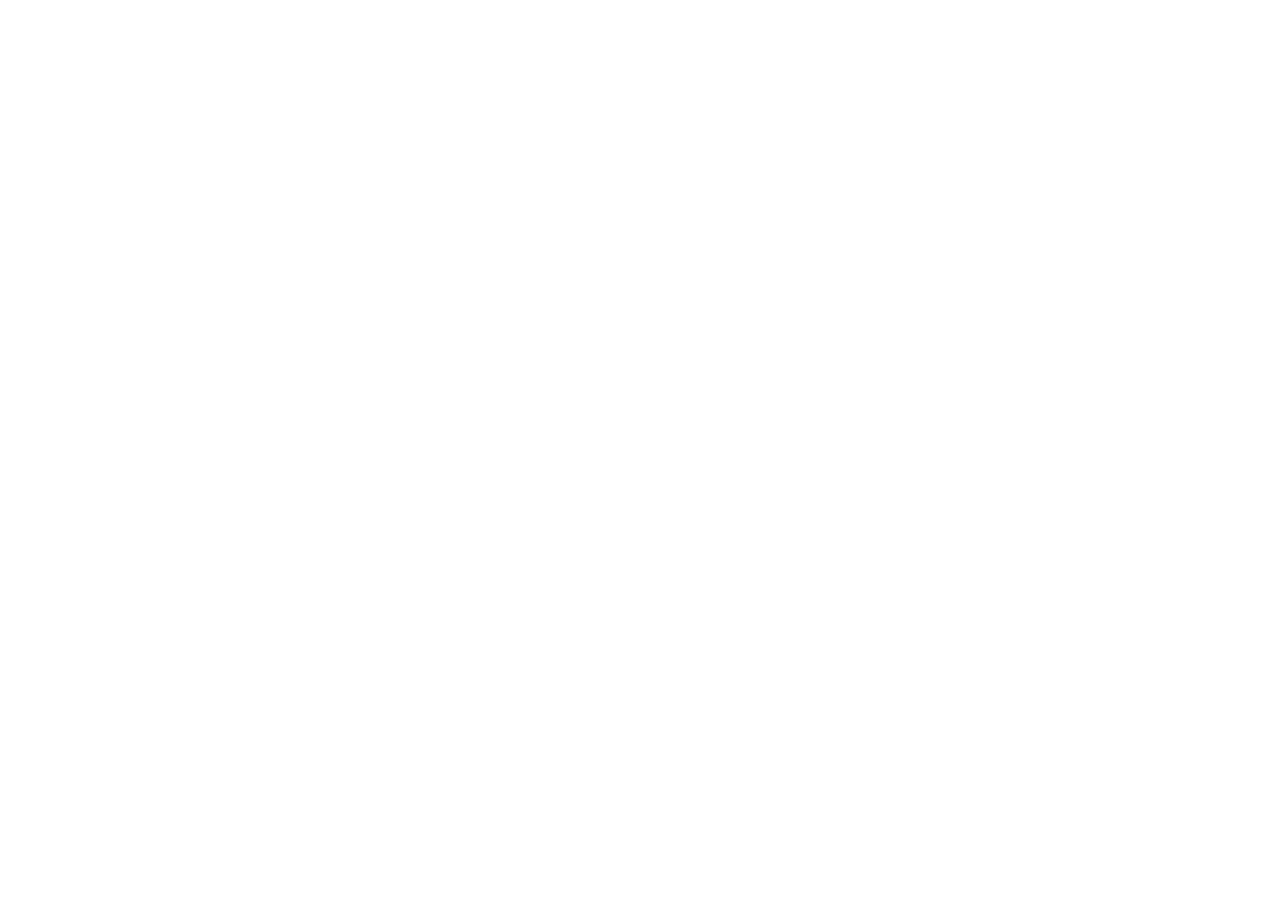
==== css-tasks.html @ 1ac5b98e "init: start a css task" ====
<!DOCTYPE html>
<html lang="en">
<head>
    <meta charset="UTF-8">
    <meta http-equiv="X-UA-Compatible" content="IE=edge">
    <meta name="viewport" content="width=device-width, initial-scale=1.0">
    <title>from  W3 school</title>
    <link rel="stylesheet" href="style.css">
</head>
<body>
    
</body>
</html>
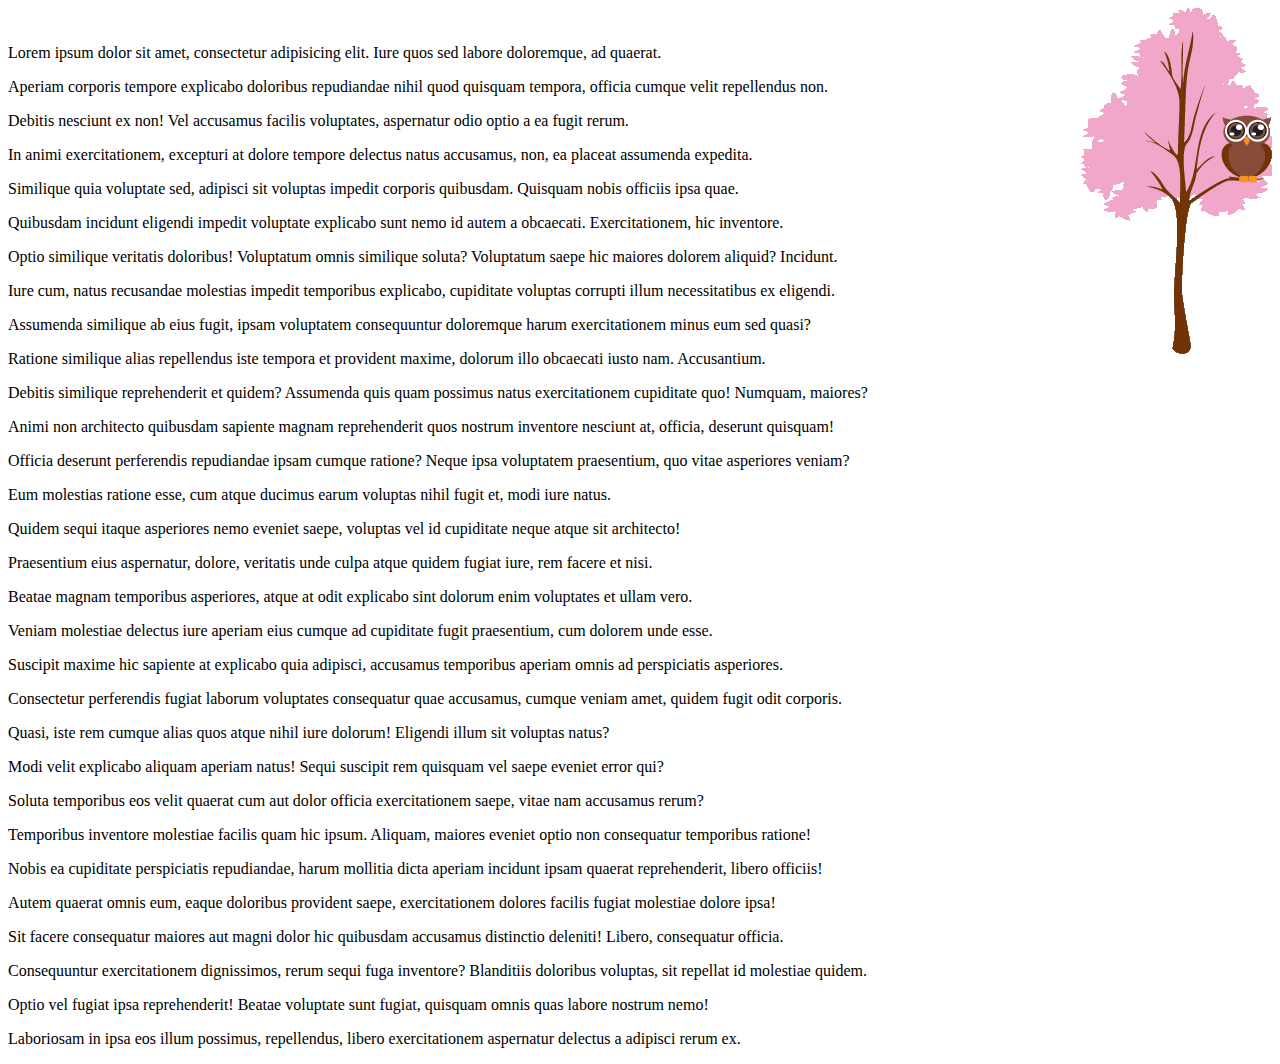
==== commit 1a04017c: "feat: add element with background-attachment" ====
--- a/css-tasks.html
+++ b/css-tasks.html
@@ -4,10 +4,42 @@
     <meta charset="UTF-8">
     <meta http-equiv="X-UA-Compatible" content="IE=edge">
     <meta name="viewport" content="width=device-width, initial-scale=1.0">
-    <title>from  W3 school</title>
+    <title>CSS from  W3 school</title>
     <link rel="stylesheet" href="style.css">
 </head>
 <body>
-    
+      <!-- CSS background-attachment Создадим див с 30 элементами параграф и через цсс зададим, что фоновое изображение будет фиксировано, т.е. не будет перемещаться при скроле. -->
+  <div class="body">
+  <p>Lorem ipsum dolor sit amet, consectetur adipisicing elit. Iure quos sed labore doloremque, ad quaerat.</p>
+  <p>Aperiam corporis tempore explicabo doloribus repudiandae nihil quod quisquam tempora, officia cumque velit repellendus non.</p>
+  <p>Debitis nesciunt ex non! Vel accusamus facilis voluptates, aspernatur odio optio a ea fugit rerum.</p>
+  <p>In animi exercitationem, excepturi at dolore tempore delectus natus accusamus, non, ea placeat assumenda expedita.</p>
+  <p>Similique quia voluptate sed, adipisci sit voluptas impedit corporis quibusdam. Quisquam nobis officiis ipsa quae.</p>
+  <p>Quibusdam incidunt eligendi impedit voluptate explicabo sunt nemo id autem a obcaecati. Exercitationem, hic inventore.</p>
+  <p>Optio similique veritatis doloribus! Voluptatum omnis similique soluta? Voluptatum saepe hic maiores dolorem aliquid? Incidunt.</p>
+  <p>Iure cum, natus recusandae molestias impedit temporibus explicabo, cupiditate voluptas corrupti illum necessitatibus ex eligendi.</p>
+  <p>Assumenda similique ab eius fugit, ipsam voluptatem consequuntur doloremque harum exercitationem minus eum sed quasi?</p>
+  <p>Ratione similique alias repellendus iste tempora et provident maxime, dolorum illo obcaecati iusto nam. Accusantium.</p>
+  <p>Debitis similique reprehenderit et quidem? Assumenda quis quam possimus natus exercitationem cupiditate quo! Numquam, maiores?</p>
+  <p>Animi non architecto quibusdam sapiente magnam reprehenderit quos nostrum inventore nesciunt at, officia, deserunt quisquam!</p>
+  <p>Officia deserunt perferendis repudiandae ipsam cumque ratione? Neque ipsa voluptatem praesentium, quo vitae asperiores veniam?</p>
+  <p>Eum molestias ratione esse, cum atque ducimus earum voluptas nihil fugit et, modi iure natus.</p>
+  <p>Quidem sequi itaque asperiores nemo eveniet saepe, voluptas vel id cupiditate neque atque sit architecto!</p>
+  <p>Praesentium eius aspernatur, dolore, veritatis unde culpa atque quidem fugiat iure, rem facere et nisi.</p>
+  <p>Beatae magnam temporibus asperiores, atque at odit explicabo sint dolorum enim voluptates et ullam vero.</p>
+  <p>Veniam molestiae delectus iure aperiam eius cumque ad cupiditate fugit praesentium, cum dolorem unde esse.</p>
+  <p>Suscipit maxime hic sapiente at explicabo quia adipisci, accusamus temporibus aperiam omnis ad perspiciatis asperiores.</p>
+  <p>Consectetur perferendis fugiat laborum voluptates consequatur quae accusamus, cumque veniam amet, quidem fugit odit corporis.</p>
+  <p>Quasi, iste rem cumque alias quos atque nihil iure dolorum! Eligendi illum sit voluptas natus?</p>
+  <p>Modi velit explicabo aliquam aperiam natus! Sequi suscipit rem quisquam vel saepe eveniet error qui?</p>
+  <p>Soluta temporibus eos velit quaerat cum aut dolor officia exercitationem saepe, vitae nam accusamus rerum?</p>
+  <p>Temporibus inventore molestiae facilis quam hic ipsum. Aliquam, maiores eveniet optio non consequatur temporibus ratione!</p>
+  <p>Nobis ea cupiditate perspiciatis repudiandae, harum mollitia dicta aperiam incidunt ipsam quaerat reprehenderit, libero officiis!</p>
+  <p>Autem quaerat omnis eum, eaque doloribus provident saepe, exercitationem dolores facilis fugiat molestiae dolore ipsa!</p>
+  <p>Sit facere consequatur maiores aut magni dolor hic quibusdam accusamus distinctio deleniti! Libero, consequatur officia.</p>
+  <p>Consequuntur exercitationem dignissimos, rerum sequi fuga inventore? Blanditiis doloribus voluptas, sit repellat id molestiae quidem.</p>
+  <p>Optio vel fugiat ipsa reprehenderit! Beatae voluptate sunt fugiat, quisquam omnis quas labore nostrum nemo!</p>
+  <p>Laboriosam in ipsa eos illum possimus, repellendus, libero exercitationem aspernatur delectus a adipisci rerum ex.</p>        
+  </div>    
 </body>
 </html>--- a/style.css
+++ b/style.css
@@ -0,0 +1,9 @@
+/* Добавим стилей для дива с класом body и укажем, что изображение должно быть зафиксировано background-attachment: fixed; */
+.body {
+  padding-top: 20px;  
+  padding-right: 200px;
+  background-image: url("./assets/css/img_tree.png");
+  background-repeat: no-repeat;
+  background-position: right top;
+  background-attachment: fixed;
+}
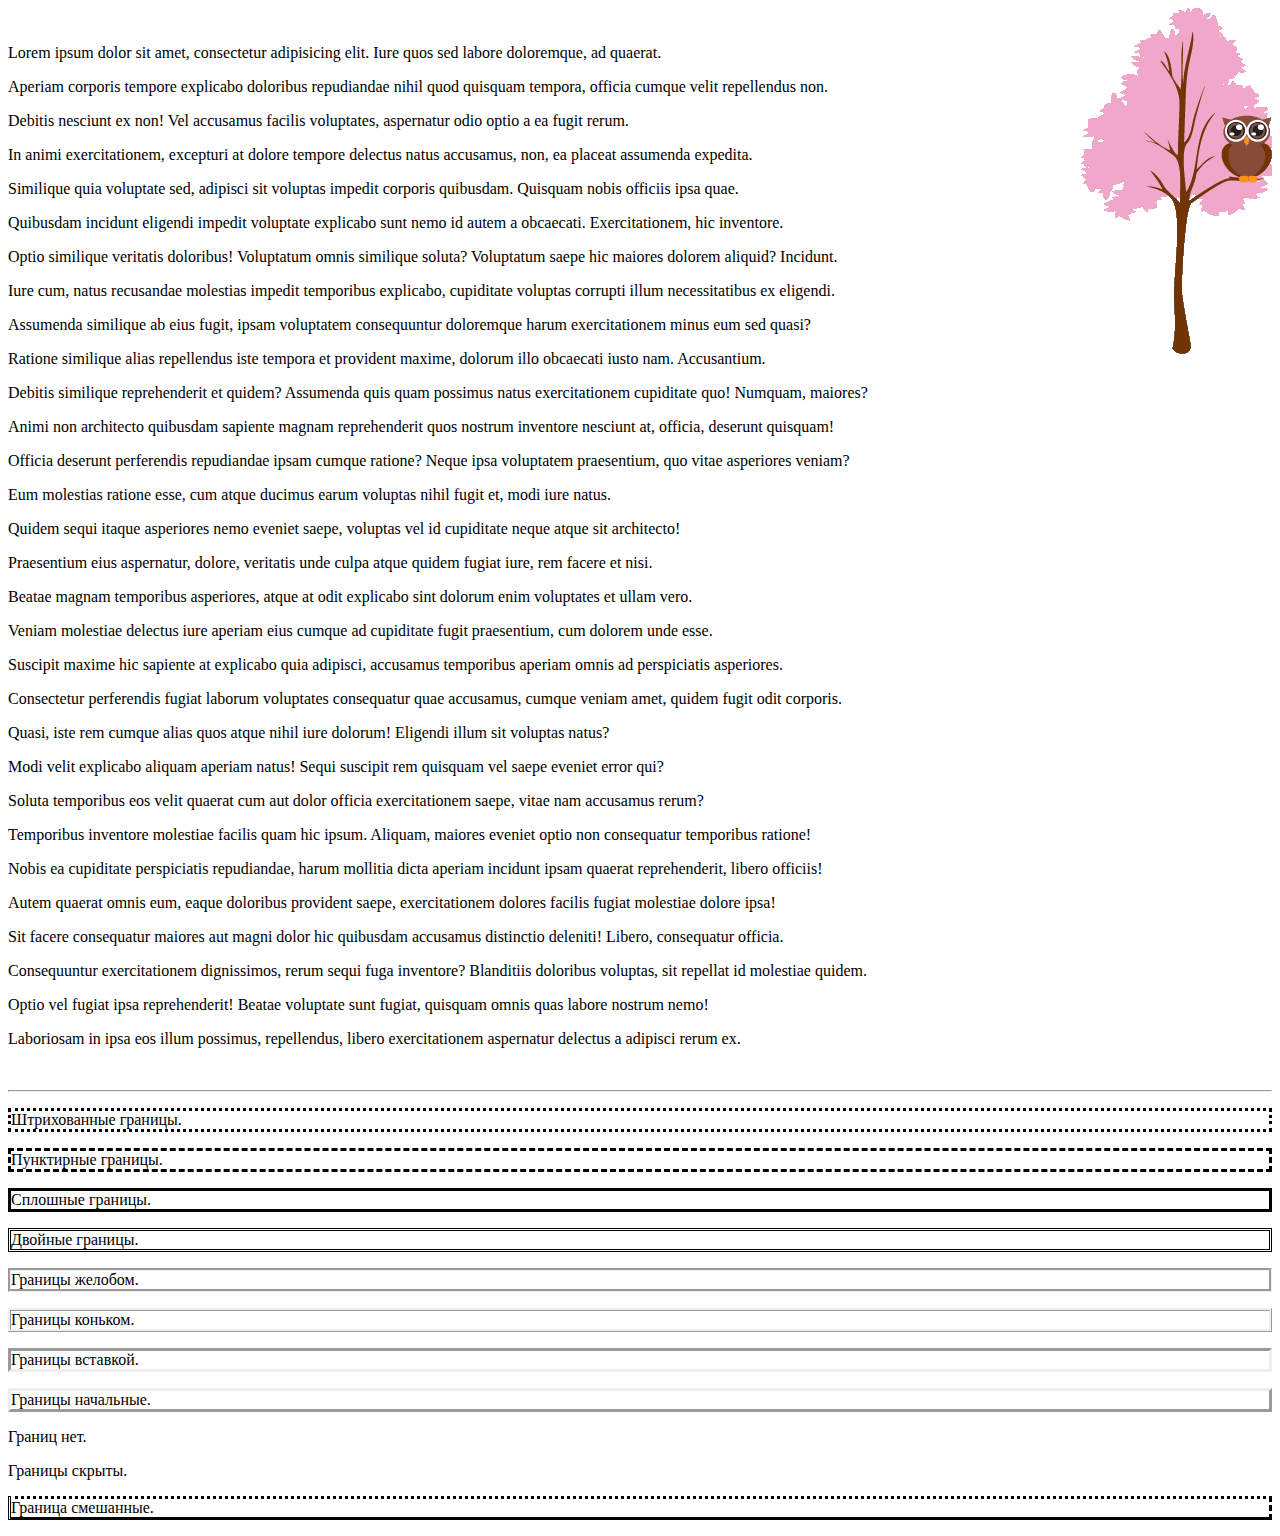
==== commit c9916a1b: "feat: add elements  with different border types" ====
--- a/css-tasks.html
+++ b/css-tasks.html
@@ -10,36 +10,54 @@
 <body>
       <!-- CSS background-attachment Создадим див с 30 элементами параграф и через цсс зададим, что фоновое изображение будет фиксировано, т.е. не будет перемещаться при скроле. -->
   <div class="body">
-  <p>Lorem ipsum dolor sit amet, consectetur adipisicing elit. Iure quos sed labore doloremque, ad quaerat.</p>
-  <p>Aperiam corporis tempore explicabo doloribus repudiandae nihil quod quisquam tempora, officia cumque velit repellendus non.</p>
-  <p>Debitis nesciunt ex non! Vel accusamus facilis voluptates, aspernatur odio optio a ea fugit rerum.</p>
-  <p>In animi exercitationem, excepturi at dolore tempore delectus natus accusamus, non, ea placeat assumenda expedita.</p>
-  <p>Similique quia voluptate sed, adipisci sit voluptas impedit corporis quibusdam. Quisquam nobis officiis ipsa quae.</p>
-  <p>Quibusdam incidunt eligendi impedit voluptate explicabo sunt nemo id autem a obcaecati. Exercitationem, hic inventore.</p>
-  <p>Optio similique veritatis doloribus! Voluptatum omnis similique soluta? Voluptatum saepe hic maiores dolorem aliquid? Incidunt.</p>
-  <p>Iure cum, natus recusandae molestias impedit temporibus explicabo, cupiditate voluptas corrupti illum necessitatibus ex eligendi.</p>
-  <p>Assumenda similique ab eius fugit, ipsam voluptatem consequuntur doloremque harum exercitationem minus eum sed quasi?</p>
-  <p>Ratione similique alias repellendus iste tempora et provident maxime, dolorum illo obcaecati iusto nam. Accusantium.</p>
-  <p>Debitis similique reprehenderit et quidem? Assumenda quis quam possimus natus exercitationem cupiditate quo! Numquam, maiores?</p>
-  <p>Animi non architecto quibusdam sapiente magnam reprehenderit quos nostrum inventore nesciunt at, officia, deserunt quisquam!</p>
-  <p>Officia deserunt perferendis repudiandae ipsam cumque ratione? Neque ipsa voluptatem praesentium, quo vitae asperiores veniam?</p>
-  <p>Eum molestias ratione esse, cum atque ducimus earum voluptas nihil fugit et, modi iure natus.</p>
-  <p>Quidem sequi itaque asperiores nemo eveniet saepe, voluptas vel id cupiditate neque atque sit architecto!</p>
-  <p>Praesentium eius aspernatur, dolore, veritatis unde culpa atque quidem fugiat iure, rem facere et nisi.</p>
-  <p>Beatae magnam temporibus asperiores, atque at odit explicabo sint dolorum enim voluptates et ullam vero.</p>
-  <p>Veniam molestiae delectus iure aperiam eius cumque ad cupiditate fugit praesentium, cum dolorem unde esse.</p>
-  <p>Suscipit maxime hic sapiente at explicabo quia adipisci, accusamus temporibus aperiam omnis ad perspiciatis asperiores.</p>
-  <p>Consectetur perferendis fugiat laborum voluptates consequatur quae accusamus, cumque veniam amet, quidem fugit odit corporis.</p>
-  <p>Quasi, iste rem cumque alias quos atque nihil iure dolorum! Eligendi illum sit voluptas natus?</p>
-  <p>Modi velit explicabo aliquam aperiam natus! Sequi suscipit rem quisquam vel saepe eveniet error qui?</p>
-  <p>Soluta temporibus eos velit quaerat cum aut dolor officia exercitationem saepe, vitae nam accusamus rerum?</p>
-  <p>Temporibus inventore molestiae facilis quam hic ipsum. Aliquam, maiores eveniet optio non consequatur temporibus ratione!</p>
-  <p>Nobis ea cupiditate perspiciatis repudiandae, harum mollitia dicta aperiam incidunt ipsam quaerat reprehenderit, libero officiis!</p>
-  <p>Autem quaerat omnis eum, eaque doloribus provident saepe, exercitationem dolores facilis fugiat molestiae dolore ipsa!</p>
-  <p>Sit facere consequatur maiores aut magni dolor hic quibusdam accusamus distinctio deleniti! Libero, consequatur officia.</p>
-  <p>Consequuntur exercitationem dignissimos, rerum sequi fuga inventore? Blanditiis doloribus voluptas, sit repellat id molestiae quidem.</p>
-  <p>Optio vel fugiat ipsa reprehenderit! Beatae voluptate sunt fugiat, quisquam omnis quas labore nostrum nemo!</p>
-  <p>Laboriosam in ipsa eos illum possimus, repellendus, libero exercitationem aspernatur delectus a adipisci rerum ex.</p>        
-  </div>    
+    <p>Lorem ipsum dolor sit amet, consectetur adipisicing elit. Iure quos sed labore doloremque, ad quaerat.</p>
+    <p>Aperiam corporis tempore explicabo doloribus repudiandae nihil quod quisquam tempora, officia cumque velit repellendus non.</p>
+    <p>Debitis nesciunt ex non! Vel accusamus facilis voluptates, aspernatur odio optio a ea fugit rerum.</p>
+    <p>In animi exercitationem, excepturi at dolore tempore delectus natus accusamus, non, ea placeat assumenda expedita.</p>
+    <p>Similique quia voluptate sed, adipisci sit voluptas impedit corporis quibusdam. Quisquam nobis officiis ipsa quae.</p>
+    <p>Quibusdam incidunt eligendi impedit voluptate explicabo sunt nemo id autem a obcaecati. Exercitationem, hic inventore.</p>
+    <p>Optio similique veritatis doloribus! Voluptatum omnis similique soluta? Voluptatum saepe hic maiores dolorem aliquid? Incidunt.</p>
+    <p>Iure cum, natus recusandae molestias impedit temporibus explicabo, cupiditate voluptas corrupti illum necessitatibus ex eligendi.</p>
+    <p>Assumenda similique ab eius fugit, ipsam voluptatem consequuntur doloremque harum exercitationem minus eum sed quasi?</p>
+    <p>Ratione similique alias repellendus iste tempora et provident maxime, dolorum illo obcaecati iusto nam. Accusantium.</p>
+    <p>Debitis similique reprehenderit et quidem? Assumenda quis quam possimus natus exercitationem cupiditate quo! Numquam, maiores?</p>
+    <p>Animi non architecto quibusdam sapiente magnam reprehenderit quos nostrum inventore nesciunt at, officia, deserunt quisquam!</p>
+    <p>Officia deserunt perferendis repudiandae ipsam cumque ratione? Neque ipsa voluptatem praesentium, quo vitae asperiores veniam?</p>
+    <p>Eum molestias ratione esse, cum atque ducimus earum voluptas nihil fugit et, modi iure natus.</p>
+    <p>Quidem sequi itaque asperiores nemo eveniet saepe, voluptas vel id cupiditate neque atque sit architecto!</p>
+    <p>Praesentium eius aspernatur, dolore, veritatis unde culpa atque quidem fugiat iure, rem facere et nisi.</p>
+    <p>Beatae magnam temporibus asperiores, atque at odit explicabo sint dolorum enim voluptates et ullam vero.</p>
+    <p>Veniam molestiae delectus iure aperiam eius cumque ad cupiditate fugit praesentium, cum dolorem unde esse.</p>
+    <p>Suscipit maxime hic sapiente at explicabo quia adipisci, accusamus temporibus aperiam omnis ad perspiciatis asperiores.</p>
+    <p>Consectetur perferendis fugiat laborum voluptates consequatur quae accusamus, cumque veniam amet, quidem fugit odit corporis.</p>
+    <p>Quasi, iste rem cumque alias quos atque nihil iure dolorum! Eligendi illum sit voluptas natus?</p>
+    <p>Modi velit explicabo aliquam aperiam natus! Sequi suscipit rem quisquam vel saepe eveniet error qui?</p>
+    <p>Soluta temporibus eos velit quaerat cum aut dolor officia exercitationem saepe, vitae nam accusamus rerum?</p>
+    <p>Temporibus inventore molestiae facilis quam hic ipsum. Aliquam, maiores eveniet optio non consequatur temporibus ratione!</p>
+    <p>Nobis ea cupiditate perspiciatis repudiandae, harum mollitia dicta aperiam incidunt ipsam quaerat reprehenderit, libero officiis!</p>
+    <p>Autem quaerat omnis eum, eaque doloribus provident saepe, exercitationem dolores facilis fugiat molestiae dolore ipsa!</p>
+    <p>Sit facere consequatur maiores aut magni dolor hic quibusdam accusamus distinctio deleniti! Libero, consequatur officia.</p>
+    <p>Consequuntur exercitationem dignissimos, rerum sequi fuga inventore? Blanditiis doloribus voluptas, sit repellat id molestiae quidem.</p>
+    <p>Optio vel fugiat ipsa reprehenderit! Beatae voluptate sunt fugiat, quisquam omnis quas labore nostrum nemo!</p>
+    <p>Laboriosam in ipsa eos illum possimus, repellendus, libero exercitationem aspernatur delectus a adipisci rerum ex.</p>        
+  </div>
+  <br>
+  <hr>
+
+  <!-- Различные типы границ -->
+  <div class="border">
+    <p class="dotted">Штрихованные границы.</p>
+    <p class="dashed">Пунктирные границы.</p>
+    <p class="solid">Сплошные границы.</p>
+    <p class="double">Двойные границы.</p>
+    <p class="groove">Границы желобом.</p>
+    <p class="ridge">Границы коньком.</p>
+    <p class="inset">Границы вставкой.</p>
+    <p class="outset">Границы начальные.</p>
+    <p class="none">Границ нет.</p>
+    <p class="hidden">Границы скрыты.</p>
+    <p class="mix">Граница смешанные.</p>
+  </div>
+
 </body>
 </html>--- a/style.css
+++ b/style.css
@@ -7,3 +7,16 @@
   background-position: right top;
   background-attachment: fixed;
 }
+
+/* Стили, для демонстрации различных типов границ */
+p.dotted {border-style: dotted;}
+p.dashed {border-style: dashed;}
+p.solid {border-style: solid;}
+p.double {border-style: double;}
+p.groove {border-style: groove;}
+p.ridge {border-style: ridge;}
+p.inset {border-style: inset;}
+p.outset {border-style: outset;}
+p.none {border-style: none;}
+p.hidden {border-style: hidden;}
+p.mix {border-style: dotted dashed solid double;}
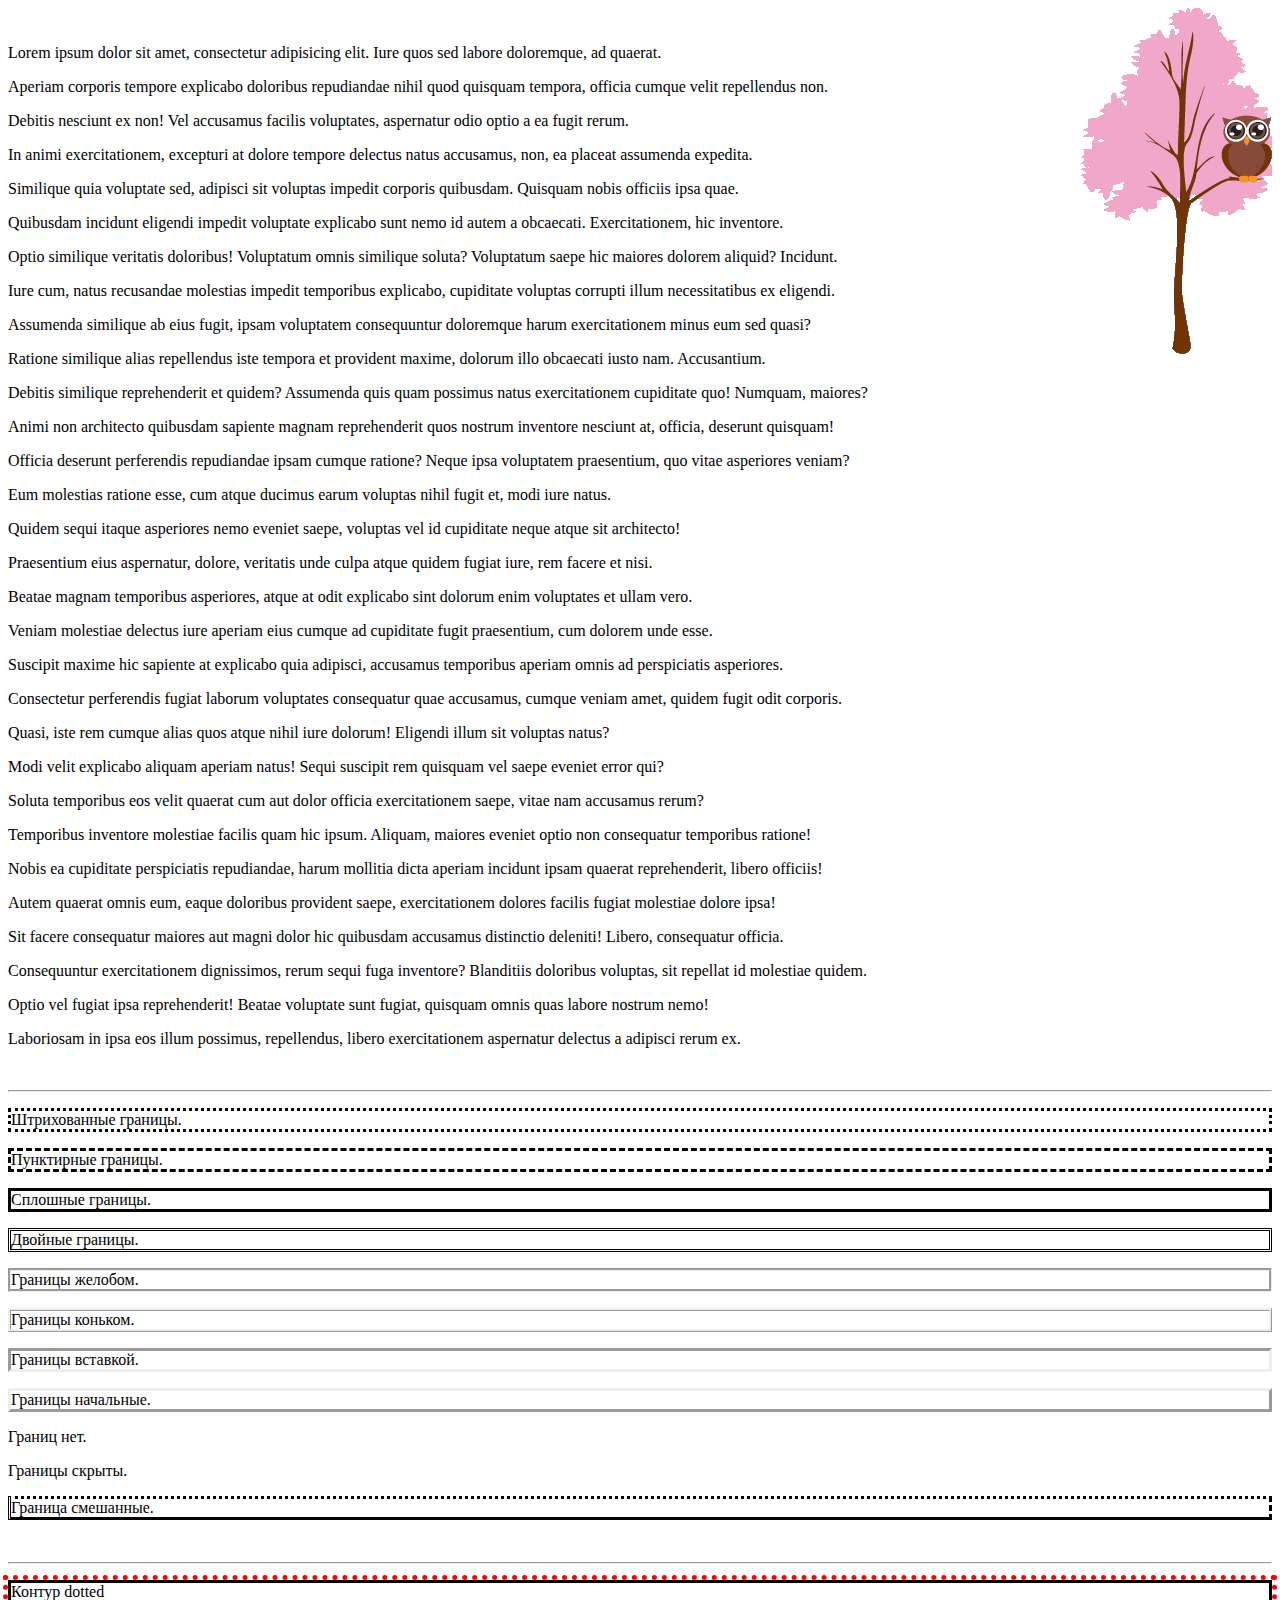
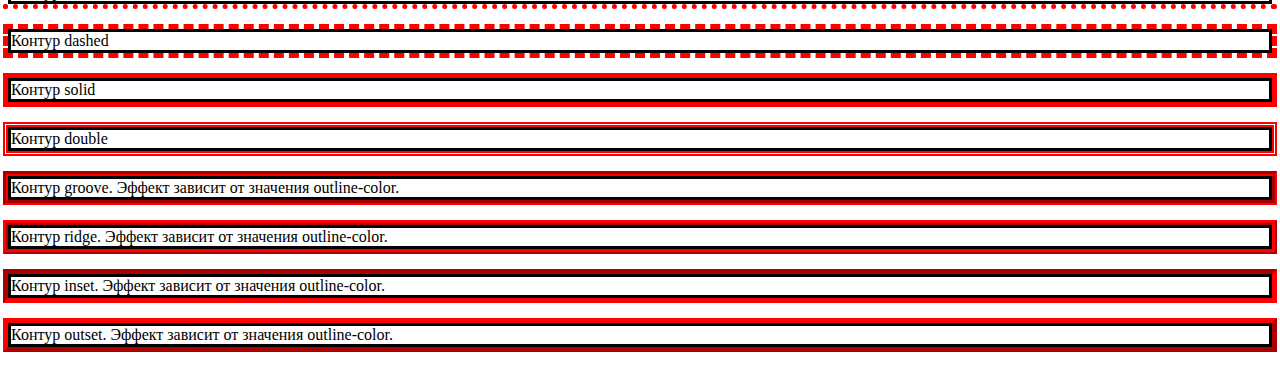
==== commit 6611c4d2: "feat: add elements  with different outline  types" ====
--- a/css-tasks.html
+++ b/css-tasks.html
@@ -58,6 +58,19 @@
     <p class="hidden">Границы скрыты.</p>
     <p class="mix">Граница смешанные.</p>
   </div>
+  <br>
+  <hr>
 
+   <!-- Различные типы контура (outline) -->
+  <div class="outline">
+    <p class="dotted">Контур dotted</p>
+    <p class="dashed">Контур dashed</p>
+    <p class="solid">Контур solid</p>
+    <p class="double">Контур double</p>
+    <p class="groove">Контур groove. Эффект зависит от значения outline-color.</p>
+    <p class="ridge">Контур ridge. Эффект зависит от значения outline-color.</p>
+    <p class="inset">Контур inset. Эффект зависит от значения outline-color.</p>
+    <p class="outset">Контур outset. Эффект зависит от значения outline-color.</p>
+  </div> 
 </body>
 </html>--- a/style.css
+++ b/style.css
@@ -9,14 +9,32 @@
 }
 
 /* Стили, для демонстрации различных типов границ */
-p.dotted {border-style: dotted;}
-p.dashed {border-style: dashed;}
-p.solid {border-style: solid;}
-p.double {border-style: double;}
-p.groove {border-style: groove;}
-p.ridge {border-style: ridge;}
-p.inset {border-style: inset;}
-p.outset {border-style: outset;}
-p.none {border-style: none;}
-p.hidden {border-style: hidden;}
-p.mix {border-style: dotted dashed solid double;}
+.border> p.dotted {border-style: dotted;}
+.border> p.dashed {border-style: dashed;}
+.border> p.solid {border-style: solid;}
+.border> p.double {border-style: double;}
+.border> p.groove {border-style: groove;}
+.border> p.ridge {border-style: ridge;}
+.border> p.inset {border-style: inset;}
+.border> p.outset {border-style: outset;}
+.border> p.none {border-style: none;}
+.border> p.hidden {border-style: hidden;}
+.border> p.mix {border-style: dotted dashed solid double;}
+
+/* Стили, для демонстрации различных типов контура (outline),  */
+.outline> p {
+  outline-color:red; 
+  outline-width:5px; 
+  margin-bottom: 25px;
+  /* для наглядности отличий от бордер всем элементам дополнительно установим черную границу */
+  border: 3px solid black;
+}
+
+.outline> p.dotted {outline-style: dotted;}
+.outline> p.dashed {outline-style: dashed;}
+.outline> p.solid {outline-style: solid;}
+.outline> p.double {outline-style: double;}
+.outline> p.groove {outline-style: groove;}
+.outline> p.ridge {outline-style: ridge;}
+.outline> p.inset {outline-style: inset;}
+.outline> p.outset {outline-style: outset;}
